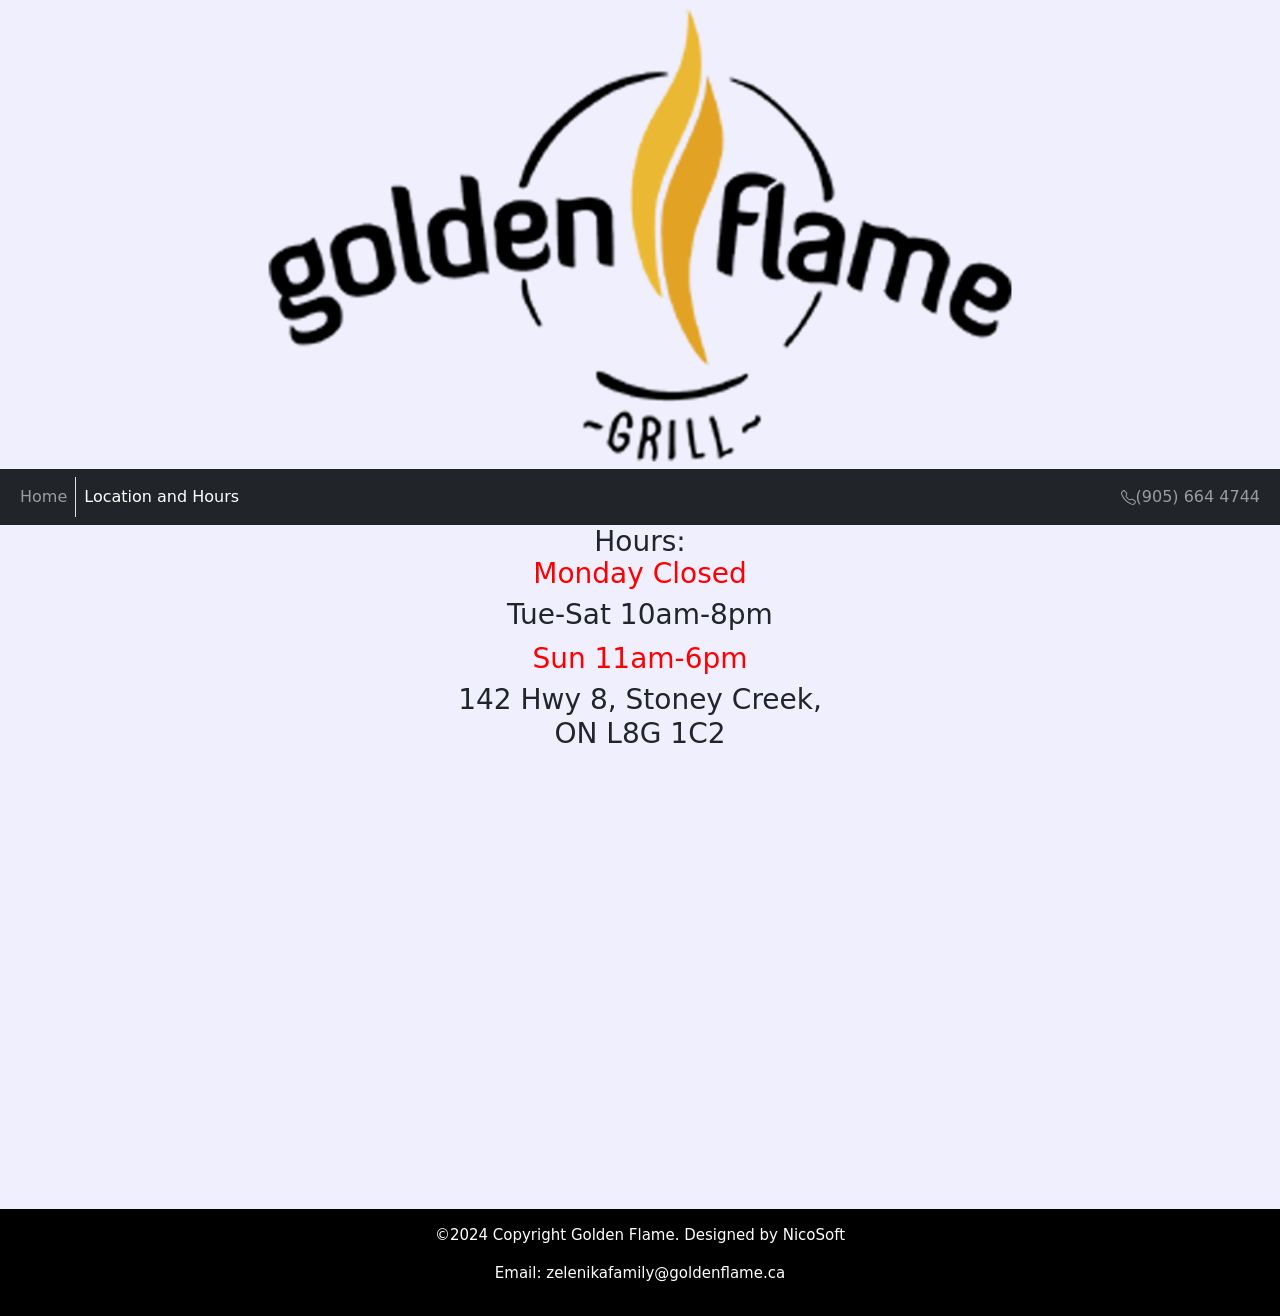
==== html/location.html @ 6862ae52 "Add files via upload" ====
<!DOCTYPE html>
<html lang="en">
<head>
    <meta charset="UTF-8">
    <link rel="shortcut icon" href="../images/logo.png" type="image/x-icon">
    <meta name="viewport" content="width=device-width, initial-scale=1, shrink-to-fit=no">
    <link href="https://cdn.jsdelivr.net/npm/bootstrap@5.3.2/dist/css/bootstrap.min.css" rel="stylesheet">
    <script src="https://cdn.jsdelivr.net/npm/bootstrap@5.3.2/dist/js/bootstrap.bundle.min.js"></script>
    <link rel="stylesheet" href="../css/styles.css">
    <title>Golden Flame</title>
</head>
<body>
    <header>
        <img id="naslov" src="../images/logo.png" alt="Golden Flame">
    </header>
    <nav class="navbar navbar-expand bg-dark navbar-dark">
        <div class="container-fluid">
            <ul class="navbar-nav">
                <li class="nav-item border-end">
                    <a class="nav-link" href="../index.html">Home</a>
                </li>
                <li class="nav-item">
                    <a class="nav-link active" href="location.html">Location and Hours</a>
                </li>
            </ul>
            <ul class="navbar-nav">
                <li class="nav-item">
                    <a class="nav-link" href="tel:9056644744"><svg xmlns="http://www.w3.org/2000/svg" width="15" height="15" fill="currentColor" class="bi bi-telephone" viewBox="0 0 16 16">
                        <path d="M3.654 1.328a.678.678 0 0 0-1.015-.063L1.605 2.3c-.483.484-.661 1.169-.45 1.77a17.6 17.6 0 0 0 4.168 6.608 17.6 17.6 0 0 0 6.608 4.168c.601.211 1.286.033 1.77-.45l1.034-1.034a.678.678 0 0 0-.063-1.015l-2.307-1.794a.68.68 0 0 0-.58-.122l-2.19.547a1.75 1.75 0 0 1-1.657-.459L5.482 8.062a1.75 1.75 0 0 1-.46-1.657l.548-2.19a.68.68 0 0 0-.122-.58zM1.884.511a1.745 1.745 0 0 1 2.612.163L6.29 2.98c.329.423.445.974.315 1.494l-.547 2.19a.68.68 0 0 0 .178.643l2.457 2.457a.68.68 0 0 0 .644.178l2.189-.547a1.75 1.75 0 0 1 1.494.315l2.306 1.794c.829.645.905 1.87.163 2.611l-1.034 1.034c-.74.74-1.846 1.065-2.877.702a18.6 18.6 0 0 1-7.01-4.42 18.6 18.6 0 0 1-4.42-7.009c-.362-1.03-.037-2.137.703-2.877z"/>
                      </svg>(905) 664 4744</a>
                </li>
            </ul>
        </div>
    </nav>
    <h3>Hours:</h3> 
    <h3 id="mon">Monday Closed</h3>
    <h3 id="day">Tue-Sat 10am-8pm</h3>
    <h3 id="sun">Sun 11am-6pm </h3>
    <h3>142 Hwy 8, Stoney Creek, <br> ON L8G 1C2</h3>
    <iframe src="https://www.google.com/maps/embed?pb=!1m18!1m12!1m3!1d2907.355121729272!2d-79.74777622384579!3d43.22301357112578!2m3!1f0!2f0!3f0!3m2!1i1024!2i768!4f13.1!3m3!1m2!1s0x882c98835fe63ff5%3A0x68c3b22ec932e6ca!2sGolden%20Flame!5e0!3m2!1sen!2sca!4v1722619258467!5m2!1sen!2sca" width="600" height="450" style="border:0;" allowfullscreen="" loading="lazy" referrerpolicy="no-referrer-when-downgrade">
    </iframe>
    <footer>
        <p>&copy;2024 Copyright Golden Flame. Designed by NicoSoft</p>
        <p>Email: zelenikafamily@goldenflame.ca</p>
    </footer>
</body>
</html>
---- css/styles.css ----
body {
    margin: 0;
    padding: 0;
    background-color: #efeffe;
    display: flex;
    flex-direction: column;
    min-height: 100vh;
}
header{
    display: flex;
    justify-content: center;
    align-items: center;
}
#naslov {
    width: 60%;
    height: auto;
}
.glcontair {
    display: flex;
    justify-content: center;
    align-items: center;
}
.container {
    display: flex;
    justify-content: center;
    align-items: center;
}
h1 {
    text-align: center;
    font-size: 1rem;
}
footer {
    background-color: #000;
    color: #fff;
    text-align: center;
    padding: 15px;
    margin-top: auto;
}
footer > p {
    font-size: 15px;
}
iframe {
    max-width: 500px;
    width: 100%;
}
h3 {
    text-align: center;

}
#menuTabs {
    background-color: #efeffe;
    border-bottom-color: #e2a224;
    position: sticky;
    top: 0;
    z-index: 1000;
}
#menuTabs > li > a {
    color: #000;
    border: none;
    border-radius: 0;
}
#menuTabs > li > a.active {
    background-color: #e2a224;
    border-radius: 0;
}
.grid-container {
    display: grid;
    grid-template-columns: 1fr; 
    gap: 20px;
    padding: 20px;
}
.grid-item {
    display: grid;
    grid-template-columns: 3fr 2fr; 
    align-items: center;
    padding: 10px;
}
.grid-item img {
    max-width: 100%;
    height: auto;
    border-radius: 10px;
}
.text-container {
    padding-left: 10px;
    text-align: left;
}
#sun{
    margin-top: -10px;
    color: red;
}
#mon{
    margin-top: -10px;
    color: red;
}
#day{
    margin-bottom: 20px;
}
.und-line{
    text-decoration: underline;
}
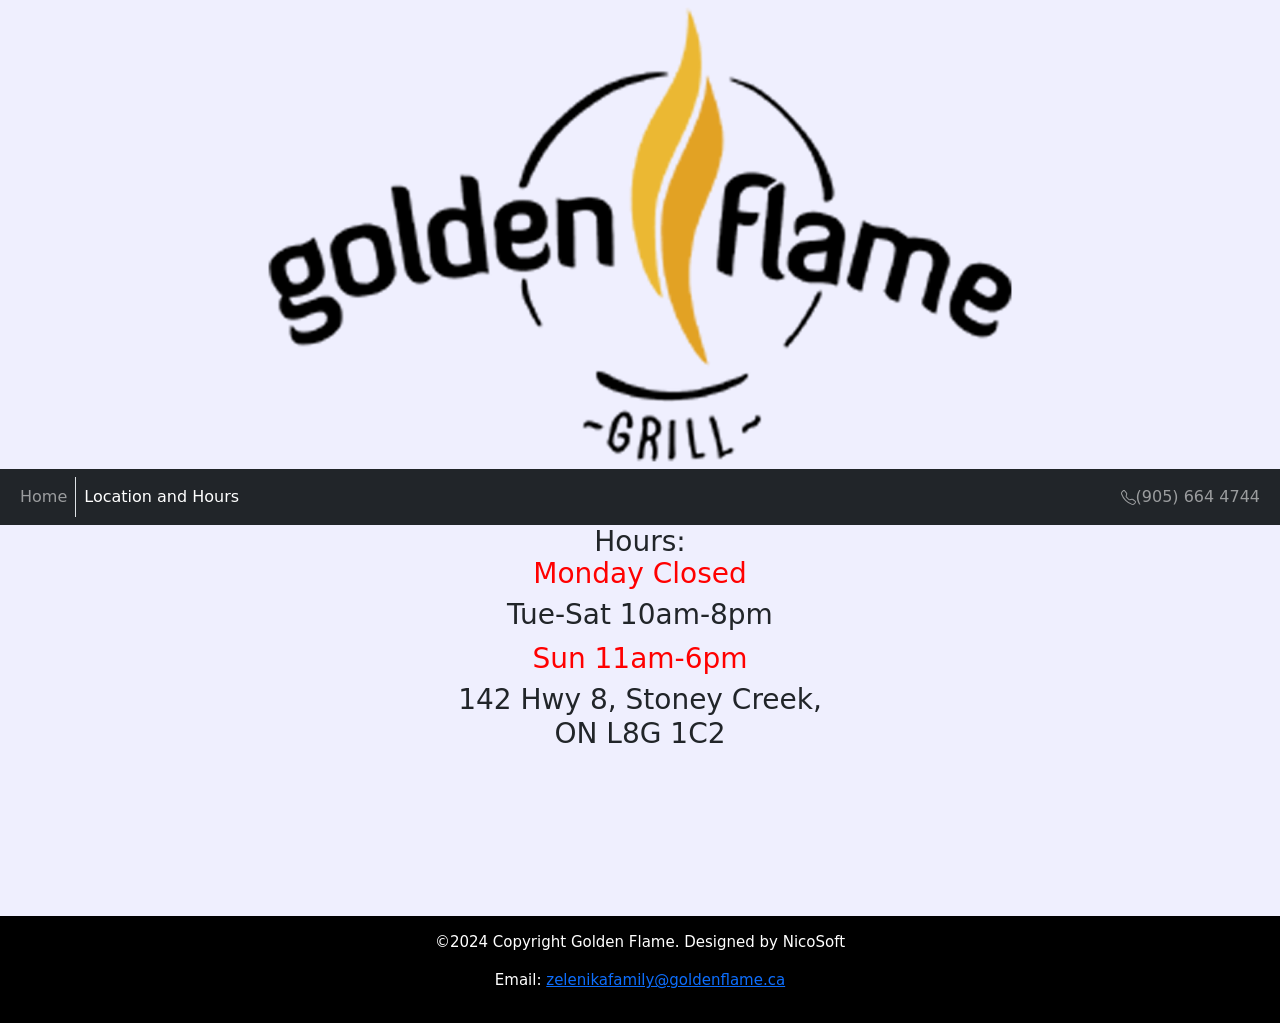
==== commit 82e8fd76: "Update location.html" ====
--- a/html/location.html
+++ b/html/location.html
@@ -10,38 +10,45 @@
     <title>Golden Flame</title>
 </head>
 <body>
-    <header>
-        <img id="naslov" src="../images/logo.png" alt="Golden Flame">
-    </header>
-    <nav class="navbar navbar-expand bg-dark navbar-dark">
-        <div class="container-fluid">
-            <ul class="navbar-nav">
-                <li class="nav-item border-end">
-                    <a class="nav-link" href="../index.html">Home</a>
-                </li>
-                <li class="nav-item">
-                    <a class="nav-link active" href="location.html">Location and Hours</a>
-                </li>
-            </ul>
-            <ul class="navbar-nav">
-                <li class="nav-item">
-                    <a class="nav-link" href="tel:9056644744"><svg xmlns="http://www.w3.org/2000/svg" width="15" height="15" fill="currentColor" class="bi bi-telephone" viewBox="0 0 16 16">
+<header>
+    <img id="naslov" src="../images/logo.png" alt="Golden Flame">
+</header>
+
+<nav class="navbar navbar-expand bg-dark navbar-dark">
+    <div class="container-fluid">
+        <ul class="navbar-nav">
+            <li class="nav-item border-end"><a class="nav-link" href="../index.html">Home</a></li>
+            <li class="nav-item"><a class="nav-link active" href="location.html">Location and Hours</a></li>
+        </ul>
+        <ul class="navbar-nav">
+            <li class="nav-item">
+                <a class="nav-link" href="tel:9056644744"><svg xmlns="http://www.w3.org/2000/svg" width="15" height="15" fill="currentColor" class="bi bi-telephone" viewBox="0 0 16 16">
                         <path d="M3.654 1.328a.678.678 0 0 0-1.015-.063L1.605 2.3c-.483.484-.661 1.169-.45 1.77a17.6 17.6 0 0 0 4.168 6.608 17.6 17.6 0 0 0 6.608 4.168c.601.211 1.286.033 1.77-.45l1.034-1.034a.678.678 0 0 0-.063-1.015l-2.307-1.794a.68.68 0 0 0-.58-.122l-2.19.547a1.75 1.75 0 0 1-1.657-.459L5.482 8.062a1.75 1.75 0 0 1-.46-1.657l.548-2.19a.68.68 0 0 0-.122-.58zM1.884.511a1.745 1.745 0 0 1 2.612.163L6.29 2.98c.329.423.445.974.315 1.494l-.547 2.19a.68.68 0 0 0 .178.643l2.457 2.457a.68.68 0 0 0 .644.178l2.189-.547a1.75 1.75 0 0 1 1.494.315l2.306 1.794c.829.645.905 1.87.163 2.611l-1.034 1.034c-.74.74-1.846 1.065-2.877.702a18.6 18.6 0 0 1-7.01-4.42 18.6 18.6 0 0 1-4.42-7.009c-.362-1.03-.037-2.137.703-2.877z"/>
                       </svg>(905) 664 4744</a>
-                </li>
-            </ul>
-        </div>
-    </nav>
+            </li>
+        </ul>
+    </div>
+</nav>
+
+<main>
     <h3>Hours:</h3> 
     <h3 id="mon">Monday Closed</h3>
     <h3 id="day">Tue-Sat 10am-8pm</h3>
-    <h3 id="sun">Sun 11am-6pm </h3>
+    <h3 id="sun">Sun 11am-6pm</h3>
     <h3>142 Hwy 8, Stoney Creek, <br> ON L8G 1C2</h3>
-    <iframe src="https://www.google.com/maps/embed?pb=!1m18!1m12!1m3!1d2907.355121729272!2d-79.74777622384579!3d43.22301357112578!2m3!1f0!2f0!3f0!3m2!1i1024!2i768!4f13.1!3m3!1m2!1s0x882c98835fe63ff5%3A0x68c3b22ec932e6ca!2sGolden%20Flame!5e0!3m2!1sen!2sca!4v1722619258467!5m2!1sen!2sca" width="600" height="450" style="border:0;" allowfullscreen="" loading="lazy" referrerpolicy="no-referrer-when-downgrade">
-    </iframe>
-    <footer>
-        <p>&copy;2024 Copyright Golden Flame. Designed by NicoSoft</p>
-        <p>Email: zelenikafamily@goldenflame.ca</p>
-    </footer>
+
+    <div class="map-container">
+        <iframe 
+            src="https://www.google.com/maps/embed?pb=!1m18!1m12!1m3!1d2907.355121729272!2d-79.74777622384579!3d43.22301357112578!2m3!1f0!2f0!3f0!3m2!1i1024!2i768!4f13.1!3m3!1m2!1s0x882c98835fe63ff5%3A0x68c3b22ec932e6ca!2sGolden%20Flame!5e0!3m2!1sen!2sca!4v1722619258467!5m2!1sen!2sca" 
+            allowfullscreen 
+            loading="lazy">
+        </iframe>
+    </div>
+</main>
+
+<footer>
+    <p>&copy;2024 Copyright Golden Flame. Designed by NicoSoft</p>
+    <p>Email: <a href="mailto:zelenikafamily@goldenflame.ca">zelenikafamily@goldenflame.ca</a></p>
+</footer>
 </body>
-</html>+</html>
